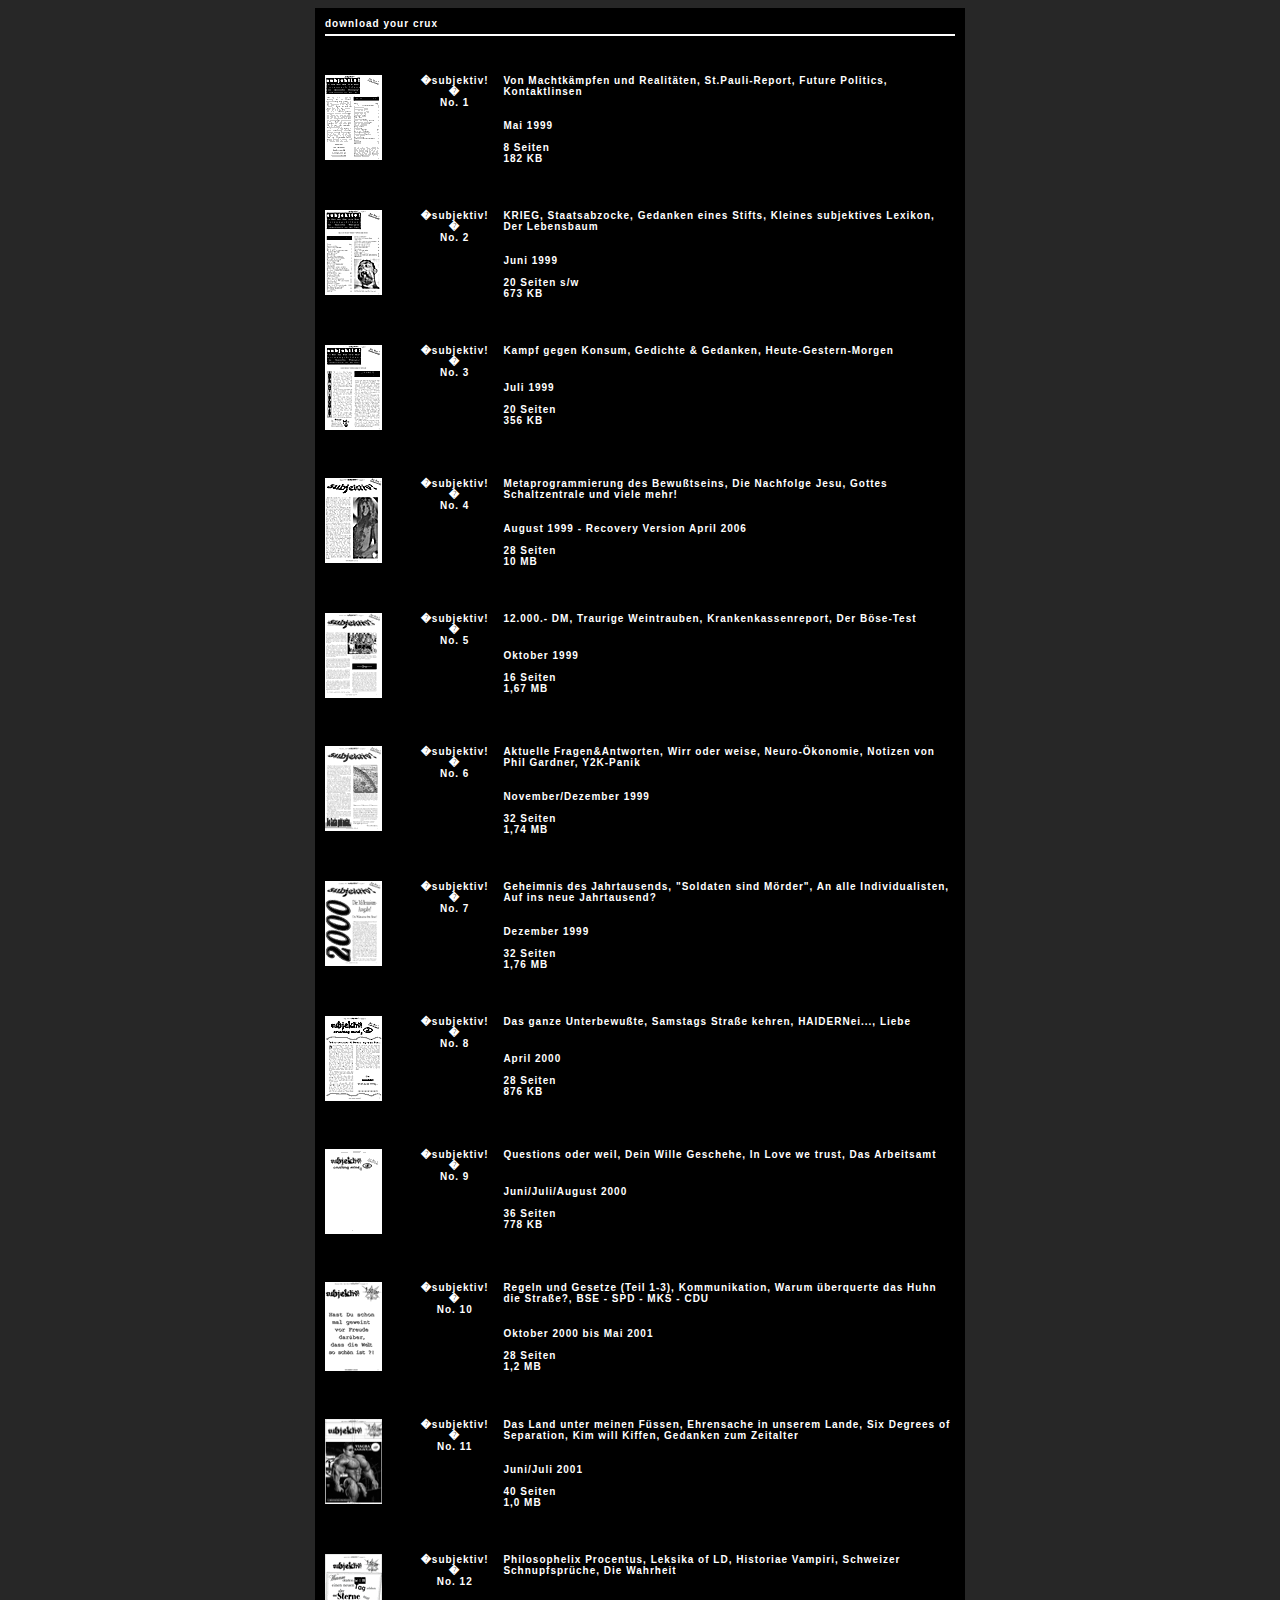
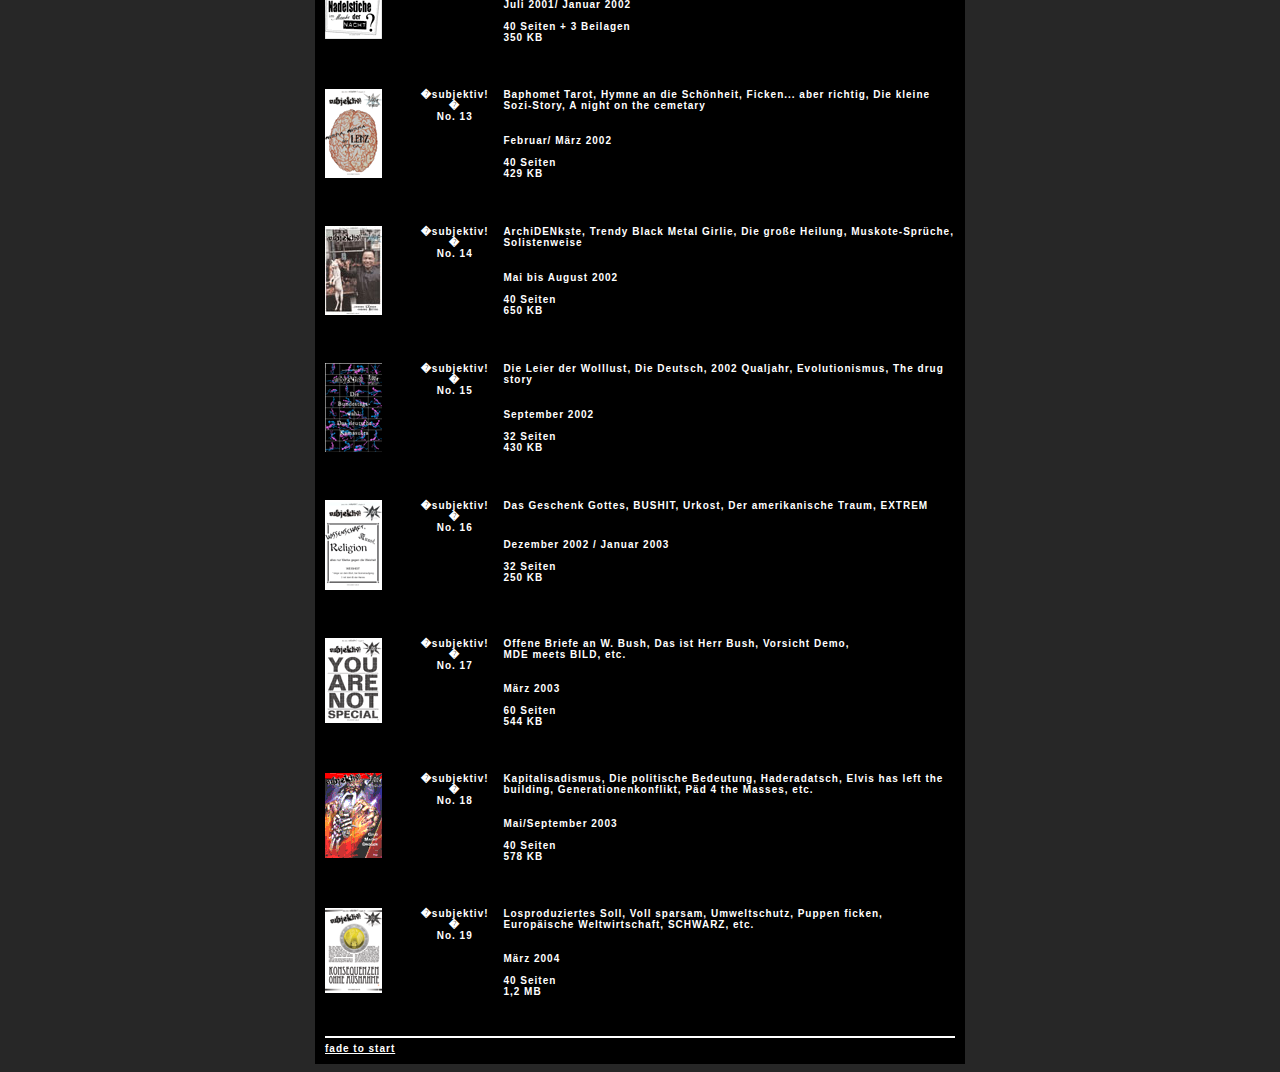
==== fuck.html @ 26a26e6f "Initial commit from existing static website www.subjektiv-news.de in disfunctional state..." ====
<!DOCTYPE html>
<html lang="de">
<head>
<meta charset="utf-8" />
<title>Jeder nur ein Kreuz...</title>
<link href="subjektiv.css" rel="stylesheet" type="text/css" />
</head>
<body>
<table width="650" border="0" align="center" cellpadding="2" cellspacing="8" bordercolor="black" bgcolor="#000000">
<tr>
<td class="whatever" colspan="3">download your crux<hr color="white"><br>&nbsp;<br></td>
</tr>
<!----------- Hier geht's ma los! ------------------>
<tr valign="top">

    <td align="left" width="85" rowspan="2"><a href="/downs/subjektiv1.pdf" target="_blank"><IMG SRC="pics/subj1.gif" WIDTH="57" HEIGHT="85" ALT="Die erste �subjektiv!�" border="0"></a></td>

<td rowspan="2" align="center"class="whota">�subjektiv!�<br />
  No. 1</td>

<td align="left"class="inhaltus">

Von Machtk&auml;mpfen und Realit&auml;ten, St.Pauli-Report, Future Politics, Kontaktlinsen

<br>&nbsp;<br>

</td></tr>

<tr valign="top">

<td class="blued">

Mai 1999<br>&nbsp;<br>

8 Seiten<br>

182 KB

</td>

</tr>

<!------------ Hier h�rt's ma auf! ---------------->



<tr><td colspan="3">&nbsp;<br>&nbsp;<br></td></tr>



<!----------- Hier geht's ma los! ------------------>

<tr valign="top">

    <td align="left" width="85" rowspan="2"><a href="/downs/subjektiv2.pdf" target="_blank"><IMG SRC="pics/subj2.gif" WIDTH="57" HEIGHT="85" ALT="Die zweite �subjektiv!�" border="0"></a></td>

<td rowspan="2" align="center"class="whota">�subjektiv!�<br />
  No. 2</td>

<td align="left"class="inhaltus">

KRIEG, Staatsabzocke, Gedanken eines Stifts, Kleines subjektives Lexikon, Der Lebensbaum

<br>&nbsp;<br>

</td></tr>

<tr valign="top">

<td class="blued">

Juni 1999<br>&nbsp;<br>

20 Seiten s/w<br>

673 KB

</td>

</tr>

<!------------ Hier h�rt's ma auf! ---------------->



<tr><td colspan="3">&nbsp;<br>&nbsp;<br></td></tr>



<!----------- Hier geht's ma los! ------------------>

<tr valign="top">

    <td align="left" width="85" rowspan="2"><a href="/downs/subjektiv3.pdf" target="_blank"><IMG SRC="pics/subj3.gif" WIDTH="57" HEIGHT="85" ALT="Die dritte �subjektiv!�" border="0"></a></td>

<td rowspan="2" align="center"class="whota">�subjektiv!�<br />
  No. 3</td>

<td align="left"class="inhaltus">

Kampf gegen Konsum, Gedichte &amp; Gedanken, Heute-Gestern-Morgen

<br>&nbsp;<br>

</td></tr>

<tr valign="top">

<td class="blued">

Juli 1999<br>&nbsp;<br>

20 Seiten<br>

356 KB

</td>

</tr>

<!------------ Hier h�rt's ma auf! ---------------->



<tr><td colspan="3">&nbsp;<br>&nbsp;<br></td></tr>



<!----------- Hier geht's ma los! ------------------>

<tr valign="top">

    <td align="left" width="85" rowspan="2"><a href="/downs/subjektiv4.pdf" target="_blank"><IMG SRC="pics/subj4.gif" WIDTH="57" HEIGHT="85" ALT="Die vierte �subjektiv!�" border="0"></a></td>

<td rowspan="2" align="center"class="whota">�subjektiv!�<br />
  No. 4</td>

<td align="left"class="inhaltus">

Metaprogrammierung des Bewu&szlig;tseins, Die Nachfolge Jesu, Gottes Schaltzentrale und viele mehr!

<br>&nbsp;<br>

</td></tr>

<tr valign="top">

<td class="blued">

August 1999 - Recovery Version April 2006<br>
&nbsp;<br>

28 Seiten<br>

10 MB

</td>

</tr>

<!------------ Hier h�rt's ma auf! ---------------->



<tr><td colspan="3">&nbsp;<br>&nbsp;<br></td></tr>



<!----------- Hier geht's ma los! ------------------>

<tr valign="top">

    <td align="left" width="85" rowspan="2"><a href="/downs/subjektiv5.pdf" target="_blank"><IMG SRC="pics/subj5.gif" WIDTH="57" HEIGHT="85" ALT="Die f�nfte �subjektiv!�" border="0"></a></td>

<td rowspan="2" align="center"class="whota">�subjektiv!�<br />
  No. 5</td>

<td align="left"class="inhaltus">

12.000.- DM, Traurige Weintrauben, Krankenkassenreport, Der B&ouml;se-Test

<br>&nbsp;<br>

</td></tr>

<tr valign="top">

<td class="blued">

Oktober 1999<br>&nbsp;<br>

16 Seiten<br>

1,67 MB

</td>

</tr>

<!------------ Hier h�rt's ma auf! ---------------->



<tr><td colspan="3">&nbsp;<br>&nbsp;<br></td></tr>



<!----------- Hier geht's ma los! ------------------>

<tr valign="top">

    <td align="left" width="85" rowspan="2"><a href="/downs/subjektiv6.pdf" target="_blank"><IMG SRC="pics/subj6.gif" WIDTH="57" HEIGHT="85" ALT="Die sechste �subjektiv!�" border="0"></a></td>

<td rowspan="2" align="center"class="whota">�subjektiv!�<br />
  No. 6</td>

<td align="left"class="inhaltus">

Aktuelle Fragen&amp;Antworten, Wirr oder weise, Neuro-&Ouml;konomie, Notizen von Phil Gardner, Y2K-Panik

<br>&nbsp;<br>

</td></tr>

<tr valign="top">

<td class="blued">

November/Dezember 1999<br>&nbsp;<br>

32 Seiten<br>

1,74 MB

</td>

</tr>

<!------------ Hier h�rt's ma auf! ---------------->



<tr><td colspan="3">&nbsp;<br>&nbsp;<br></td></tr>



<!----------- Hier geht's ma los! ------------------>

<tr valign="top">

    <td align="left" width="85" rowspan="2"><a href="/downs/subjektiv7.pdf" target="_blank"><IMG SRC="pics/subj7.gif" WIDTH="57" HEIGHT="85" ALT="Die siebte �subjektiv!�" border="0"></a></td>

<td rowspan="2" align="center"class="whota">�subjektiv!�<br />
  No. 7</td>

<td align="left"class="inhaltus">

Geheimnis des Jahrtausends, &quot;Soldaten sind M&ouml;rder&quot;, An alle Individualisten, Auf ins neue Jahrtausend?

<br>&nbsp;<br>

</td></tr>

<tr valign="top">

<td class="blued">

Dezember 1999<br>&nbsp;<br>

32 Seiten<br>

1,76 MB

</td>

</tr>

<!------------ Hier h�rt's ma auf! ---------------->



<tr><td colspan="3">&nbsp;<br>&nbsp;<br></td></tr>



<!----------- Hier geht's ma los! ------------------>

<tr valign="top">

    <td align="left" width="85" rowspan="2"><a href="/downs/subjektiv8.pdf" target="_blank"><IMG SRC="pics/subj8.gif" WIDTH="57" HEIGHT="85" ALT="Die achte �subjektiv!�" border="0"></a></td>

<td rowspan="2" align="center"class="whota">�subjektiv!�<br />
  No. 8</td>

<td align="left"class="inhaltus">

Das ganze Unterbewu&szlig;te, Samstags Stra&szlig;e kehren, HAIDERNei..., Liebe 

<br>&nbsp;<br>

</td></tr>

<tr valign="top">

<td class="blued">

April 2000<br>&nbsp;<br>

28 Seiten<br>

876 KB

</td>

</tr>

<!------------ Hier h�rt's ma auf! ---------------->



<tr><td colspan="3">&nbsp;<br>&nbsp;<br></td></tr>



<!----------- Hier geht's ma los! ------------------>

<tr valign="top">

    <td align="left" width="85" rowspan="2"><a href="/downs/subjektiv9.pdf" target="_blank"><IMG SRC="pics/subj9.gif" WIDTH="57" HEIGHT="85" ALT="Die neunte �subjektiv!�" border="0"></a></td>

<td rowspan="2" align="center"class="whota">�subjektiv!�<br />
  No. 9</td>

<td align="left"class="inhaltus">

Questions oder weil, Dein Wille Geschehe, In Love we trust, Das Arbeitsamt 

<br>&nbsp;<br>

</td></tr>

<tr valign="top">

<td class="blued">

Juni/Juli/August 2000<br>&nbsp;<br>

36 Seiten<br>

778 KB

</td>

</tr>

<!------------ Hier h�rt's ma auf! ---------------->



<tr><td colspan="3">&nbsp;<br>&nbsp;<br></td></tr>



<!----------- Hier geht's ma los! ------------------>

<tr valign="top">

    <td align="left" width="85" rowspan="2"><a href="/downs/subjektiv10.pdf" target="_blank"><IMG SRC="pics/subj10.gif" WIDTH="57" HEIGHT="89" ALT="Die zehnte �subjektiv!�" border="0"></a></td>

<td rowspan="2" align="center"class="whota">�subjektiv!�<br />
  No. 10</td>

<td align="left"class="inhaltus">

Regeln und Gesetze (Teil 1-3), Kommunikation, Warum &uuml;berquerte das Huhn die Stra&szlig;e?, BSE - SPD - MKS - CDU

<br>&nbsp;<br>

</td></tr>

<tr valign="top">

<td class="blued">

Oktober 2000 bis Mai 2001<br>&nbsp;<br>

28 Seiten<br>

1,2 MB

</td>

</tr>

<!------------ Hier h�rt's ma auf! ---------------->



<tr><td colspan="3">&nbsp;<br>&nbsp;<br></td></tr>



<!----------- Hier geht's ma los! ------------------>

<tr valign="top">

    <td align="left" width="85" rowspan="2"><a href="/downs/subjektiv11.pdf" target="_blank"><IMG SRC="pics/subj11.gif" WIDTH="57" HEIGHT="85" ALT="Die elfte �subjektiv!�" border="0"></a></td>

<td rowspan="2" align="center"class="whota">�subjektiv!�<br />
  No. 11</td>

<td align="left"class="inhaltus">

Das Land unter meinen F&uuml;ssen, Ehrensache in unserem Lande, Six Degrees of Separation, Kim will Kiffen, Gedanken zum Zeitalter

<br>&nbsp;<br>

</td></tr>

<tr valign="top">

<td class="blued">

Juni/Juli 2001<br>&nbsp;<br>

40 Seiten<br>

1,0 MB

</td>

</tr>

<!------------ Hier h�rt's ma auf! ---------------->



<tr><td colspan="3">&nbsp;<br>&nbsp;<br></td></tr>



<!----------- Hier geht's ma los! ------------------>

<tr valign="top">

    <td align="left" width="85" rowspan="2"><a href="/downs/subjektiv12.pdf" target="_blank"><IMG SRC="pics/subj12.gif" WIDTH="57" HEIGHT="85" ALT="Die zw�lfte �subjektiv!�" border="0"></a></td>

    <td rowspan="2" align="center"class="whota">�subjektiv!�<br />
    No. 12</td>

    <td align="left"class="inhaltus"> Philosophelix Procentus, Leksika of LD, 

      Historiae Vampiri, Schweizer Schnupfspr&uuml;che, Die Wahrheit<br>

      &nbsp;<br>

</td></tr>

<tr valign="top">

    <td class="blued"> Juli 2001/ Januar 2002<br>

      &nbsp;<br>

      40 Seiten + 3 Beilagen<br>

      350 KB </td>

</tr>

<!------------ Hier h�rt's ma auf! ---------------->



<tr><td colspan="3">&nbsp;<br>&nbsp;<br></td></tr>



<!----------- Hier geht's ma los! ------------------>

<tr valign="top">

    <td align="left" width="85" rowspan="2"><a href="/downs/subjektiv13.pdf" target="_blank"><IMG SRC="pics/subj13.gif" WIDTH="57" HEIGHT="89" ALT="Die 13. �subjektiv!�" border="0"></a></td>

    <td rowspan="2" align="center"class="whota">�subjektiv!�<br />
    No. 13</td>

    <td align="left"class="inhaltus"> Baphomet Tarot, Hymne an die Sch&ouml;nheit, 

      Ficken... aber richtig, Die kleine Sozi-Story, A night on the cemetary<br>

      &nbsp;<br>

</td></tr>

<tr valign="top">

    <td class="blued"> Februar/ M&auml;rz 2002<br>

      &nbsp;<br>

      40 Seiten<br>

      429 KB </td>

</tr>

<!------------ Hier h�rt's ma auf! ---------------->

<tr><td colspan="3">&nbsp;<br>&nbsp;<br></td></tr>



<!----------- Hier geht's ma los! ------------------>

<tr valign="top">

    <td align="left" width="85" rowspan="2"><a href="/downs/subjektiv14.pdf" target="_blank"><IMG SRC="pics/subj14.jpg" WIDTH="57" HEIGHT="89" ALT="Die 14. �subjektiv!�" border="0"></a></td>

    <td rowspan="2" align="center"class="whota">�subjektiv!�<br />
    No. 14</td>

    <td align="left"class="inhaltus"> ArchiDENkste, Trendy Black Metal Girlie, 

      Die gro&szlig;e Heilung, Muskote-Spr&uuml;che, Solistenweise<br>

      &nbsp;<br>

</td></tr>

<tr valign="top">

    <td class="blued"> Mai bis August 2002<br>

      &nbsp;<br>

      40 Seiten<br>

      650 KB </td>

</tr>

<!------------ Hier h�rt's ma auf! ---------------->

<tr><td colspan="3">&nbsp;<br>&nbsp;<br></td></tr>



<!----------- Hier geht's ma los! ------------------>

<tr valign="top">

    <td align="left" width="85" rowspan="2"><a href="/downs/subjektiv15.pdf" target="_blank"><IMG SRC="pics/subj15.jpg" WIDTH="57" HEIGHT="89" ALT="Die 15. �subjektiv!�" border="0"></a></td>

    <td rowspan="2" align="center"class="whota">�subjektiv!�<br />
    No. 15</td>

    <td align="left"class="inhaltus"> Die Leier der Wolllust, Die Deutsch, 2002 

      Qualjahr, Evolutionismus, The drug story<br>

      &nbsp;<br>

</td></tr>

<tr valign="top">

    <td class="blued"> September 2002<br>

      &nbsp;<br>

      32 Seiten<br>

      430 KB </td>

</tr>

<!------------ Hier h�rt's ma auf! ---------------->

<tr><td colspan="3">&nbsp;<br>&nbsp;<br></td></tr>



<!----------- Hier geht's ma los! ------------------>

<tr valign="top">

    <td align="left" width="85" rowspan="2"><a href="/downs/subjektiv16.pdf" target="_blank"><IMG SRC="pics/subj16.gif" WIDTH="57" HEIGHT="90" ALT="Die 16. �subjektiv!�" border="0"></a></td>

    <td rowspan="2" align="center"class="whota">�subjektiv!�<br />
    No. 16</td>

    <td align="left"class="inhaltus"> Das Geschenk Gottes, BUSHIT, Urkost, Der 

      amerikanische Traum, EXTREM<br>

      &nbsp;<br>

</td></tr>

<tr valign="top">

    <td class="blued"> Dezember 2002 / Januar 2003<br>

      &nbsp;<br>

      32 Seiten<br>

      250 KB </td>

</tr>

<!------------ Hier h�rt's ma auf! ---------------->

<tr><td colspan="3">&nbsp;<br>&nbsp;<br></td></tr>



<!----------- Hier geht's ma los! ------------------>

<tr valign="top">

    <td align="left" width="85" rowspan="2"><a href="/downs/subjektiv17.pdf" target="_blank"><IMG SRC="pics/subj17.gif" WIDTH="57" HEIGHT="85" ALT="Die 17. �subjektiv!�" border="0"></a></td>

    <td rowspan="2" align="center"class="whota">�subjektiv!�<br />
    No. 17</td>

    <td align="left"class="inhaltus"> Offene Briefe an W. Bush, Das ist Herr Bush, 
      Vorsicht Demo,<br>
      MDE meets BILD, etc.<br>

      &nbsp;<br>

</td></tr>

<tr valign="top">

    <td class="blued"> M&auml;rz 2003<br>

      &nbsp;<br>
      60 Seiten<br>
      544 KB </td>

</tr>

<!------------ Hier h�rt's ma auf! ---------------->
<tr><td colspan="3">&nbsp;<br>&nbsp;<br></td></tr>
<!----------- Hier geht's ma los! ------------------>

<tr valign="top">

    <td align="left" width="85" rowspan="2"><a href="/downs/subjektiv18.pdf" target="_blank"><IMG SRC="pics/subj18.gif" WIDTH="57" HEIGHT="85" ALT="Die 18. �subjektiv!�" border="0"></a></td>

    <td rowspan="2" align="center"class="whota">�subjektiv!�<br />
    No. 18</td>

    <td align="left"class="inhaltus"> Kapitalisadismus, Die politische Bedeutung, 
      Haderadatsch, Elvis has left the building, Generationenkonflikt, P&auml;d 
      4 the Masses, etc.<br>

      &nbsp;<br>

</td></tr>

<tr valign="top">

    <td class="blued"> Mai/September 2003<br>

      &nbsp;<br>
      40 Seiten<br>
      578 KB </td>

</tr>

<!------------ Hier h�rt's ma auf! ---------------->

<tr><td colspan="3">&nbsp;<br>&nbsp;<br></td></tr>
<!----------- Hier geht's ma los! ------------------>

<tr valign="top">

    <td align="left" width="85" rowspan="2"><a href="/downs/subjektiv19.pdf" target="_blank"><IMG SRC="pics/subj19.gif" WIDTH="57" HEIGHT="85" ALT="Die 19. �subjektiv!�" border="0"></a></td>

    <td rowspan="2" align="center"class="whota">�subjektiv!�<br />
    No. 19</td>

    <td align="left"class="inhaltus"> Losproduziertes Soll, Voll sparsam,
       Umweltschutz, Puppen ficken, Europ&auml;ische Weltwirtschaft, SCHWARZ, etc.<br>

      &nbsp;<br>

</td></tr>

<tr valign="top">

    <td class="blued"> M&auml;rz 2004<br>

      &nbsp;<br>
      40 Seiten<br>
      1,2 MB </td>

</tr>

<!------------ Hier h�rt's ma auf! ---------------->

<tr>

<td colspan="3"><br>&nbsp;<br><hr color="white"><a href="index.html">fade to start</a></td>

</tr>



</table>


</body>
</html>
---- subjektiv.css ----
:root {
	--black: #272727;
}


html {
	box-sizing: border-box;
	font-family: -apple-system, BlinkMacSystemFont, "Segoe UI", Roboto, Helvetica, Arial, sans-serif;
	font-weight: 900;
	font-size: 10px;
	background-color: var(--black);
	color: white;

	text-shadow: 0 2px 0 rgba(0, 0, 0, 0.07);
}

*, *:before, *:after {
	box-sizing: inherit;
}

body {
	letter-spacing: +1px;
}

img {
	max-width: 100%;
}

a {
       color: white;
       }

a:visited, a:active {
	color: #eaeded;
}

a:hover { 
	color: #b2babb;
}

.container {
	display: grid;
	grid-gap: 3px;
	grid-template-columns: repeat(10, 60px);
	justify-content: center;
}

div > div {
	height: 60px;
	background-color: white;
}

#oneofall {
}
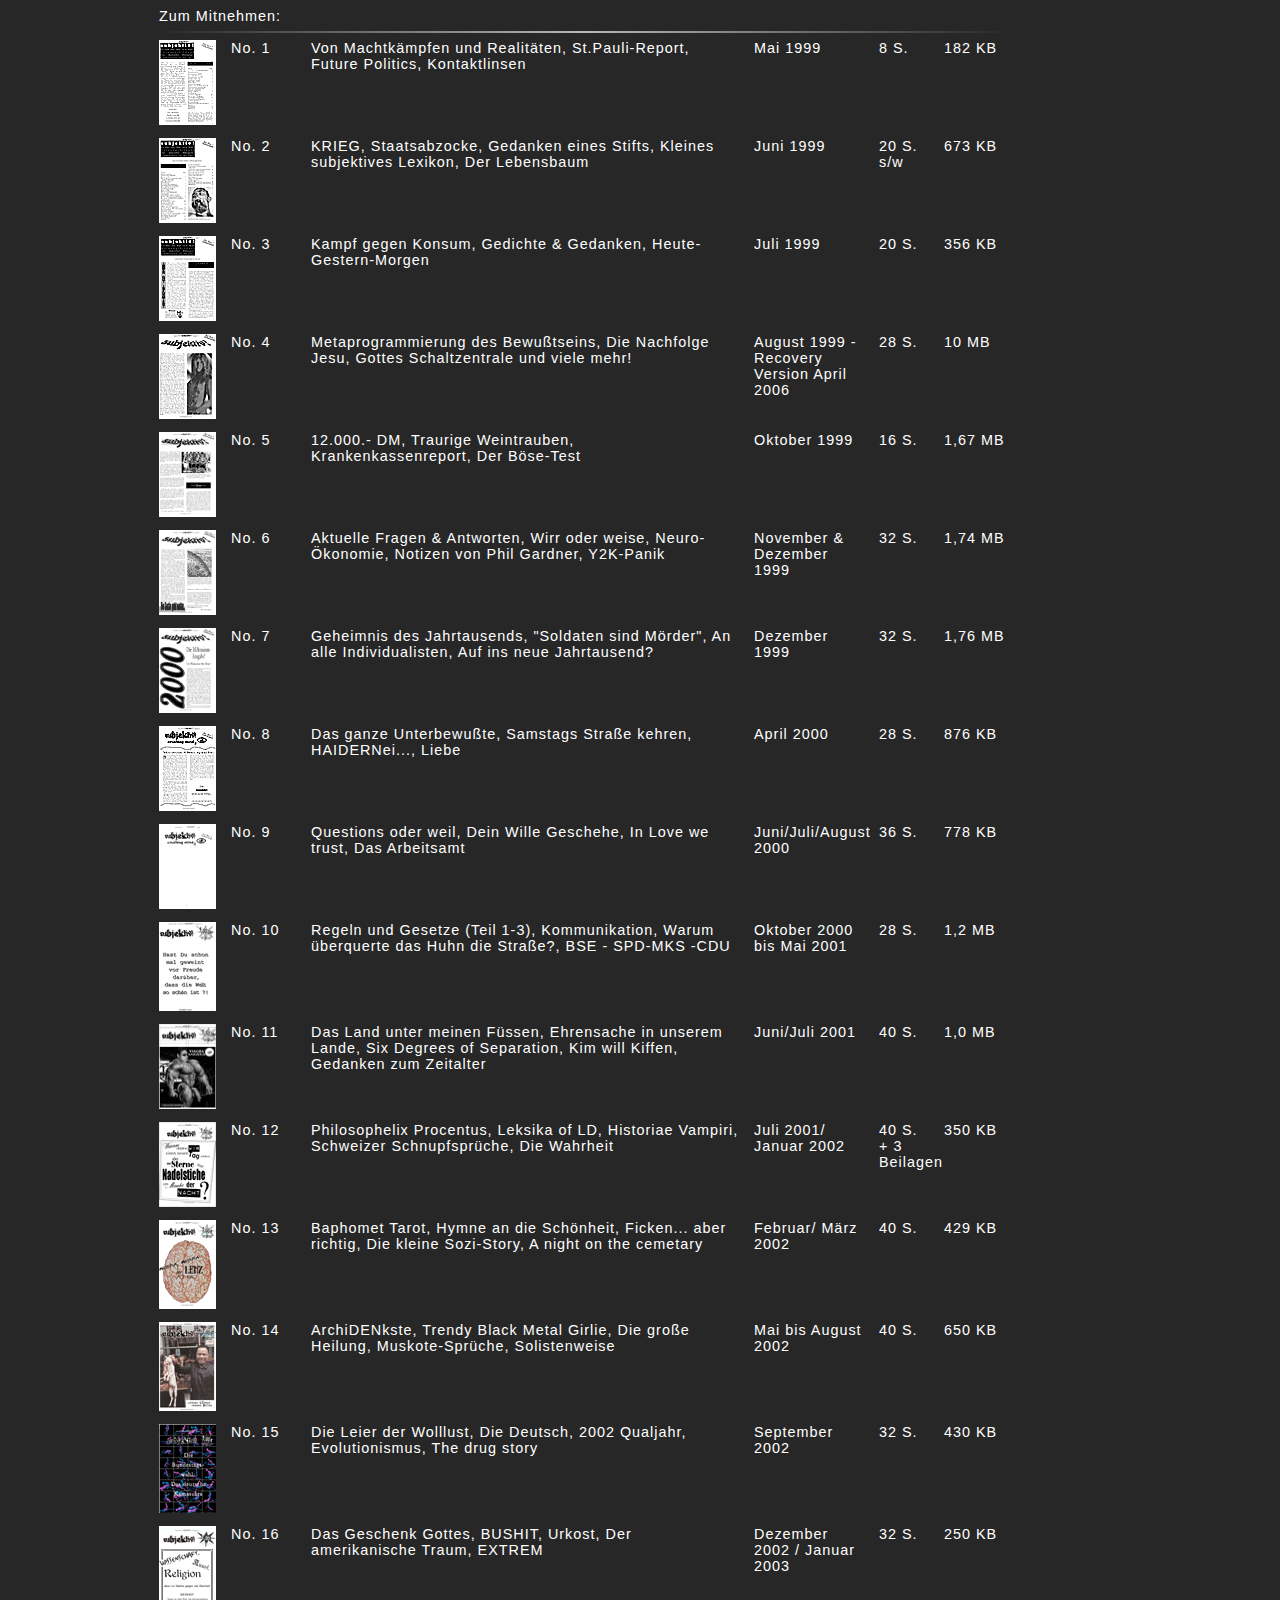
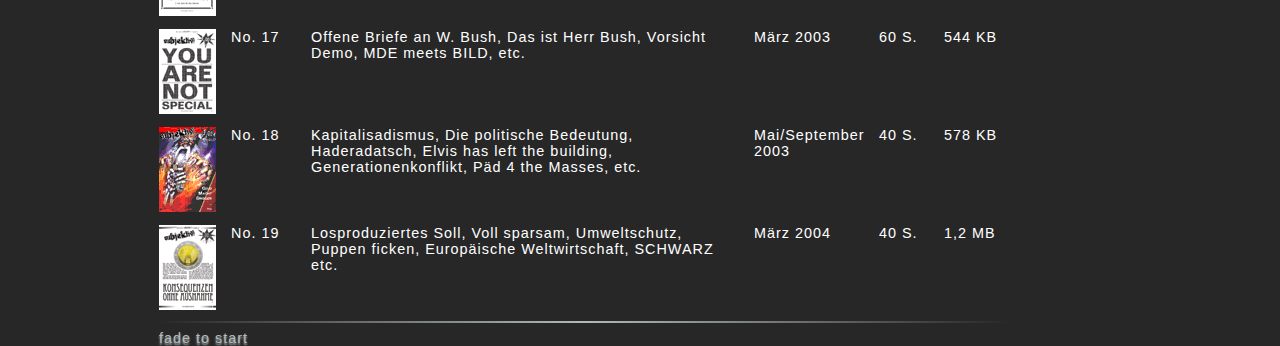
==== commit bdfbb732: "Statische Ausgabe überarbeitet" ====
--- a/fuck.html
+++ b/fuck.html
@@ -1,718 +1,187 @@
 <!DOCTYPE html>
 <html lang="de">
 <head>
-<meta charset="utf-8" />
-<title>Jeder nur ein Kreuz...</title>
-<link href="subjektiv.css" rel="stylesheet" type="text/css" />
+    <meta charset="utf-8"/>
+    <title>Jeder nur ein Kreuz...</title>
+    <link href="subjektiv.css" rel="stylesheet" type="text/css"/>
 </head>
 <body>
-<table width="650" border="0" align="center" cellpadding="2" cellspacing="8" bordercolor="black" bgcolor="#000000">
-<tr>
-<td class="whatever" colspan="3">download your crux<hr color="white"><br>&nbsp;<br></td>
-</tr>
-<!----------- Hier geht's ma los! ------------------>
-<tr valign="top">
+<div class="container">
+    <div class="article-border">
+        Zum Mitnehmen:
+        <hr>
+    </div>
+    <div class="inner-grid article-list">
+        <div><a href="/downs/subjektiv1.pdf" target="_blank"><img alt="Die erste »subjektiv!«" height="85"
+                                                                  src="pics/subj1.gif" width="57"></a></div>
 
-    <td align="left" width="85" rowspan="2"><a href="/downs/subjektiv1.pdf" target="_blank"><IMG SRC="pics/subj1.gif" WIDTH="57" HEIGHT="85" ALT="Die erste �subjektiv!�" border="0"></a></td>
+        <div>No. 1</div>
+        <div>Von Machtkämpfen und Realitäten, St.Pauli-Report, Future Politics, Kontaktlinsen</div>
+        <div>Mai 1999</div>
+        <div>8 S.</div>
+        <div>182 KB</div>
+        <div><a href="/downs/subjektiv2.pdf" target="_blank"><img alt="Die zweite »subjektiv!«" height="85"
+                                                                  src="pics/subj2.gif" width="57"></a></div>
 
-<td rowspan="2" align="center"class="whota">�subjektiv!�<br />
-  No. 1</td>
+        <div>No. 2</div>
+        <div>KRIEG, Staatsabzocke, Gedanken eines Stifts, Kleines subjektives Lexikon, Der Lebensbaum</div>
+        <div>Juni 1999</div>
+        <div>20 S. s/w</div>
+        <div>673 KB</div>
+        <div><a href="/downs/subjektiv3.pdf" target="_blank"><img alt="Die dritte »subjektiv!«" height="85"
+                                                                  src="pics/subj3.gif" width="57"></a></div>
 
-<td align="left"class="inhaltus">
+        <div>No. 3</div>
+        <div>Kampf gegen Konsum, Gedichte  &  Gedanken, Heute-Gestern-Morgen</div>
+        <div>Juli 1999</div>
+        <div>20 S.</div>
+        <div>356 KB</div>
+        <div><a href="/downs/subjektiv4.pdf" target="_blank"><img alt="Die vierte »subjektiv!«" height="85"
+                                                                  src="pics/subj4.gif" width="57"></a></div>
 
-Von Machtk&auml;mpfen und Realit&auml;ten, St.Pauli-Report, Future Politics, Kontaktlinsen
+        <div>No. 4</div>
+        <div>Metaprogrammierung des Bewußtseins, Die Nachfolge Jesu, Gottes Schaltzentrale und viele mehr!</div>
+        <div>August 1999 - Recovery Version April 2006</div>
+        <div>28 S.</div>
+        <div>10 MB</div>
+        <div><a href="/downs/subjektiv5.pdf" target="_blank"><img alt="Die f»nfte »subjektiv!«" height="85"
+                                                                  src="pics/subj5.gif" width="57"></a></div>
 
-<br>&nbsp;<br>
+        <div>No. 5</div>
+        <div>12.000.- DM, Traurige Weintrauben, Krankenkassenreport, Der Böse-Test</div>
+        <div>Oktober 1999</div>
+        <div>16 S.</div>
+        <div>1,67 MB</div>
+        <div><a href="/downs/subjektiv6.pdf" target="_blank"><img alt="Die sechste »subjektiv!«" height="85"
+                                                                  src="pics/subj6.gif" width="57"></a></div>
 
-</td></tr>
+        <div>No. 6</div>
+        <div>Aktuelle Fragen & Antworten, Wirr oder weise, Neuro-Ökonomie, Notizen von Phil Gardner, Y2K-Panik
+        </div>
+        <div>November & Dezember 1999</div>
+        <div>32 S.</div>
+        <div>1,74 MB</div>
+        <div><a href="/downs/subjektiv7.pdf" target="_blank"><img alt="Die siebte »subjektiv!«" height="85"
+                                                                  src="pics/subj7.gif" width="57"></a></div>
 
-<tr valign="top">
+        <div>No. 7</div>
+        <div>Geheimnis des Jahrtausends, "Soldaten sind Mörder", An alle Individualisten, Auf ins
+            neue Jahrtausend?
+        </div>
+        <div>Dezember 1999</div>
+        <div>32 S.</div>
+        <div>1,76 MB</div>
+        <div><a href="/downs/subjektiv8.pdf" target="_blank"><img alt="Die achte »subjektiv!«" height="85"
+                                                                  src="pics/subj8.gif" width="57"></a></div>
 
-<td class="blued">
+        <div>No. 8</div>
+        <div>Das ganze Unterbewußte, Samstags Straße kehren, HAIDERNei..., Liebe</div>
+        <div>April 2000</div>
+        <div>28 S.</div>
+        <div>876 KB</div>
+        <div><a href="/downs/subjektiv9.pdf" target="_blank"><img alt="Die neunte »subjektiv!«" height="85"
+                                                                  src="pics/subj9.gif" width="57"></a></div>
 
-Mai 1999<br>&nbsp;<br>
+        <div>No. 9</div>
+        <div>Questions oder weil, Dein Wille Geschehe, In Love we trust, Das Arbeitsamt</div>
+        <div>Juni/Juli/August 2000</div>
+        <div>36 S.</div>
+        <div>778 KB</div>
+        <div><a href="/downs/subjektiv10.pdf" target="_blank"><img alt="Die zehnte »subjektiv!«" height="89"
+                                                                   src="pics/subj10.gif" width="57"></a></div>
 
-8 Seiten<br>
+        <div>No. 10</div>
+        <div>Regeln und Gesetze (Teil 1-3), Kommunikation, Warum überquerte das Huhn die Straße?, BSE - SPD-MKS -CDU
+        </div>
+        <div>Oktober 2000 bis Mai 2001</div>
+        <div>28 S.</div>
+        <div>1,2 MB</div>
+        <div><a href="/downs/subjektiv11.pdf" target="_blank"><img alt="Die elfte »subjektiv!«" height="85"
+                                                                   src="pics/subj11.gif" width="57"></a></div>
 
-182 KB
+        <div>No. 11</div>
+        <div>Das Land unter meinen Füssen, Ehrensache in unserem Lande, Six Degrees of Separation, Kim
+            will Kiffen, Gedanken zum Zeitalter
+        </div>
+        <div>Juni/Juli 2001</div>
+        <div>40 S.</div>
+        <div>1,0 MB</div>
+        <div><a href="/downs/subjektiv12.pdf" target="_blank"><img alt="Die zw»lfte »subjektiv!«" height="85"
+                                                                   src="pics/subj12.gif" width="57"></a></div>
 
-</td>
+        <div>No. 12</div>
+        <div>Philosophelix Procentus, Leksika of LD, Historiae Vampiri, Schweizer Schnupfsprüche, Die Wahrheit</div>
+        <div>Juli 2001/ Januar 2002</div>
+        <div>40 S. + 3 Beilagen</div>
+        <div>350 KB</div>
+        <div><a href="/downs/subjektiv13.pdf" target="_blank"><img alt="Die 13. »subjektiv!«" height="89"
+                                                                   src="pics/subj13.gif" width="57"></a></div>
 
-</tr>
+        <div>No. 13</div>
+        <div>Baphomet Tarot, Hymne an die Schönheit, Ficken... aber richtig, Die kleine Sozi-Story, A night on
+            the cemetary
+        </div>
+        <div>Februar/ März 2002</div>
+        <div>40 S.</div>
+        <div>429 KB</div>
+        <div><a href="/downs/subjektiv14.pdf" target="_blank"><img alt="Die 14. »subjektiv!«" height="89"
+                                                                   src="pics/subj14.jpg" width="57"></a></div>
 
-<!------------ Hier h�rt's ma auf! ---------------->
+        <div>No. 14</div>
+        <div>ArchiDENkste, Trendy Black Metal Girlie, Die große Heilung, Muskote-Sprüche, Solistenweise</div>
+        <div>Mai bis August 2002</div>
+        <div>40 S.</div>
+        <div>650 KB</div>
+        <div><a href="/downs/subjektiv15.pdf" target="_blank"><img alt="Die 15. »subjektiv!«" height="89"
+                                                                   src="pics/subj15.jpg" width="57"></a></div>
 
+        <div>No. 15</div>
+        <div>Die Leier der Wolllust, Die Deutsch, 2002 Qualjahr, Evolutionismus, The drug story</div>
+        <div>September 2002</div>
+        <div>32 S.</div>
+        <div>430 KB</div>
+        <div><a href="/downs/subjektiv16.pdf" target="_blank"><img alt="Die 16. »subjektiv!«" height="90"
+                                                                   src="pics/subj16.gif" width="57"></a></div>
 
+        <div>No. 16</div>
+        <div>Das Geschenk Gottes, BUSHIT, Urkost, Der amerikanische Traum, EXTREM</div>
+        <div>Dezember 2002 / Januar 2003</div>
+        <div>32 S.</div>
+        <div>250 KB</div>
+        <div><a href="/downs/subjektiv17.pdf" target="_blank"><img alt="Die 17. »subjektiv!«" height="85"
+                                                                   src="pics/subj17.gif" width="57"></a></div>
 
-<tr><td colspan="3">&nbsp;<br>&nbsp;<br></td></tr>
+        <div>No. 17</div>
+        <div>Offene Briefe an W. Bush, Das ist Herr Bush, Vorsicht Demo, MDE meets BILD, etc.</div>
+        <div>März 2003</div>
+        <div>60 S.</div>
+        <div>544 KB</div>
+        <div><a href="/downs/subjektiv18.pdf" target="_blank"><img alt="Die 18. »subjektiv!«" height="85"
+                                                                   src="pics/subj18.gif" width="57"></a></div>
 
+        <div>No. 18</div>
+        <div>Kapitalisadismus, Die politische Bedeutung, Haderadatsch, Elvis has left the
+            building, Generationenkonflikt, Päd 4 the Masses, etc.
+        </div>
+        <div>Mai/September 2003</div>
+        <div>40 S.</div>
+        <div>578 KB</div>
+        <div><a href="/downs/subjektiv19.pdf" target="_blank"><img alt="Die 19. »subjektiv!«" height="85"
+                                                                   src="pics/subj19.gif" width="57"></a></div>
 
+        <div>No. 19</div>
+        <div>Losproduziertes Soll, Voll sparsam, Umweltschutz, Puppen ficken, Europäische Weltwirtschaft, SCHWARZ etc.
+        </div>
+        <div>März 2004</div>
+        <div>40 S.</div>
+        <div>1,2 MB</div>
+    </div>
 
-<!----------- Hier geht's ma los! ------------------>
+    <div class="article-border">
+        <hr>
+        <a class="a-change" href="index.html">fade to start</a>
+    </div>
 
-<tr valign="top">
-
-    <td align="left" width="85" rowspan="2"><a href="/downs/subjektiv2.pdf" target="_blank"><IMG SRC="pics/subj2.gif" WIDTH="57" HEIGHT="85" ALT="Die zweite �subjektiv!�" border="0"></a></td>
-
-<td rowspan="2" align="center"class="whota">�subjektiv!�<br />
-  No. 2</td>
-
-<td align="left"class="inhaltus">
-
-KRIEG, Staatsabzocke, Gedanken eines Stifts, Kleines subjektives Lexikon, Der Lebensbaum
-
-<br>&nbsp;<br>
-
-</td></tr>
-
-<tr valign="top">
-
-<td class="blued">
-
-Juni 1999<br>&nbsp;<br>
-
-20 Seiten s/w<br>
-
-673 KB
-
-</td>
-
-</tr>
-
-<!------------ Hier h�rt's ma auf! ---------------->
-
-
-
-<tr><td colspan="3">&nbsp;<br>&nbsp;<br></td></tr>
-
-
-
-<!----------- Hier geht's ma los! ------------------>
-
-<tr valign="top">
-
-    <td align="left" width="85" rowspan="2"><a href="/downs/subjektiv3.pdf" target="_blank"><IMG SRC="pics/subj3.gif" WIDTH="57" HEIGHT="85" ALT="Die dritte �subjektiv!�" border="0"></a></td>
-
-<td rowspan="2" align="center"class="whota">�subjektiv!�<br />
-  No. 3</td>
-
-<td align="left"class="inhaltus">
-
-Kampf gegen Konsum, Gedichte &amp; Gedanken, Heute-Gestern-Morgen
-
-<br>&nbsp;<br>
-
-</td></tr>
-
-<tr valign="top">
-
-<td class="blued">
-
-Juli 1999<br>&nbsp;<br>
-
-20 Seiten<br>
-
-356 KB
-
-</td>
-
-</tr>
-
-<!------------ Hier h�rt's ma auf! ---------------->
-
-
-
-<tr><td colspan="3">&nbsp;<br>&nbsp;<br></td></tr>
-
-
-
-<!----------- Hier geht's ma los! ------------------>
-
-<tr valign="top">
-
-    <td align="left" width="85" rowspan="2"><a href="/downs/subjektiv4.pdf" target="_blank"><IMG SRC="pics/subj4.gif" WIDTH="57" HEIGHT="85" ALT="Die vierte �subjektiv!�" border="0"></a></td>
-
-<td rowspan="2" align="center"class="whota">�subjektiv!�<br />
-  No. 4</td>
-
-<td align="left"class="inhaltus">
-
-Metaprogrammierung des Bewu&szlig;tseins, Die Nachfolge Jesu, Gottes Schaltzentrale und viele mehr!
-
-<br>&nbsp;<br>
-
-</td></tr>
-
-<tr valign="top">
-
-<td class="blued">
-
-August 1999 - Recovery Version April 2006<br>
-&nbsp;<br>
-
-28 Seiten<br>
-
-10 MB
-
-</td>
-
-</tr>
-
-<!------------ Hier h�rt's ma auf! ---------------->
-
-
-
-<tr><td colspan="3">&nbsp;<br>&nbsp;<br></td></tr>
-
-
-
-<!----------- Hier geht's ma los! ------------------>
-
-<tr valign="top">
-
-    <td align="left" width="85" rowspan="2"><a href="/downs/subjektiv5.pdf" target="_blank"><IMG SRC="pics/subj5.gif" WIDTH="57" HEIGHT="85" ALT="Die f�nfte �subjektiv!�" border="0"></a></td>
-
-<td rowspan="2" align="center"class="whota">�subjektiv!�<br />
-  No. 5</td>
-
-<td align="left"class="inhaltus">
-
-12.000.- DM, Traurige Weintrauben, Krankenkassenreport, Der B&ouml;se-Test
-
-<br>&nbsp;<br>
-
-</td></tr>
-
-<tr valign="top">
-
-<td class="blued">
-
-Oktober 1999<br>&nbsp;<br>
-
-16 Seiten<br>
-
-1,67 MB
-
-</td>
-
-</tr>
-
-<!------------ Hier h�rt's ma auf! ---------------->
-
-
-
-<tr><td colspan="3">&nbsp;<br>&nbsp;<br></td></tr>
-
-
-
-<!----------- Hier geht's ma los! ------------------>
-
-<tr valign="top">
-
-    <td align="left" width="85" rowspan="2"><a href="/downs/subjektiv6.pdf" target="_blank"><IMG SRC="pics/subj6.gif" WIDTH="57" HEIGHT="85" ALT="Die sechste �subjektiv!�" border="0"></a></td>
-
-<td rowspan="2" align="center"class="whota">�subjektiv!�<br />
-  No. 6</td>
-
-<td align="left"class="inhaltus">
-
-Aktuelle Fragen&amp;Antworten, Wirr oder weise, Neuro-&Ouml;konomie, Notizen von Phil Gardner, Y2K-Panik
-
-<br>&nbsp;<br>
-
-</td></tr>
-
-<tr valign="top">
-
-<td class="blued">
-
-November/Dezember 1999<br>&nbsp;<br>
-
-32 Seiten<br>
-
-1,74 MB
-
-</td>
-
-</tr>
-
-<!------------ Hier h�rt's ma auf! ---------------->
-
-
-
-<tr><td colspan="3">&nbsp;<br>&nbsp;<br></td></tr>
-
-
-
-<!----------- Hier geht's ma los! ------------------>
-
-<tr valign="top">
-
-    <td align="left" width="85" rowspan="2"><a href="/downs/subjektiv7.pdf" target="_blank"><IMG SRC="pics/subj7.gif" WIDTH="57" HEIGHT="85" ALT="Die siebte �subjektiv!�" border="0"></a></td>
-
-<td rowspan="2" align="center"class="whota">�subjektiv!�<br />
-  No. 7</td>
-
-<td align="left"class="inhaltus">
-
-Geheimnis des Jahrtausends, &quot;Soldaten sind M&ouml;rder&quot;, An alle Individualisten, Auf ins neue Jahrtausend?
-
-<br>&nbsp;<br>
-
-</td></tr>
-
-<tr valign="top">
-
-<td class="blued">
-
-Dezember 1999<br>&nbsp;<br>
-
-32 Seiten<br>
-
-1,76 MB
-
-</td>
-
-</tr>
-
-<!------------ Hier h�rt's ma auf! ---------------->
-
-
-
-<tr><td colspan="3">&nbsp;<br>&nbsp;<br></td></tr>
-
-
-
-<!----------- Hier geht's ma los! ------------------>
-
-<tr valign="top">
-
-    <td align="left" width="85" rowspan="2"><a href="/downs/subjektiv8.pdf" target="_blank"><IMG SRC="pics/subj8.gif" WIDTH="57" HEIGHT="85" ALT="Die achte �subjektiv!�" border="0"></a></td>
-
-<td rowspan="2" align="center"class="whota">�subjektiv!�<br />
-  No. 8</td>
-
-<td align="left"class="inhaltus">
-
-Das ganze Unterbewu&szlig;te, Samstags Stra&szlig;e kehren, HAIDERNei..., Liebe 
-
-<br>&nbsp;<br>
-
-</td></tr>
-
-<tr valign="top">
-
-<td class="blued">
-
-April 2000<br>&nbsp;<br>
-
-28 Seiten<br>
-
-876 KB
-
-</td>
-
-</tr>
-
-<!------------ Hier h�rt's ma auf! ---------------->
-
-
-
-<tr><td colspan="3">&nbsp;<br>&nbsp;<br></td></tr>
-
-
-
-<!----------- Hier geht's ma los! ------------------>
-
-<tr valign="top">
-
-    <td align="left" width="85" rowspan="2"><a href="/downs/subjektiv9.pdf" target="_blank"><IMG SRC="pics/subj9.gif" WIDTH="57" HEIGHT="85" ALT="Die neunte �subjektiv!�" border="0"></a></td>
-
-<td rowspan="2" align="center"class="whota">�subjektiv!�<br />
-  No. 9</td>
-
-<td align="left"class="inhaltus">
-
-Questions oder weil, Dein Wille Geschehe, In Love we trust, Das Arbeitsamt 
-
-<br>&nbsp;<br>
-
-</td></tr>
-
-<tr valign="top">
-
-<td class="blued">
-
-Juni/Juli/August 2000<br>&nbsp;<br>
-
-36 Seiten<br>
-
-778 KB
-
-</td>
-
-</tr>
-
-<!------------ Hier h�rt's ma auf! ---------------->
-
-
-
-<tr><td colspan="3">&nbsp;<br>&nbsp;<br></td></tr>
-
-
-
-<!----------- Hier geht's ma los! ------------------>
-
-<tr valign="top">
-
-    <td align="left" width="85" rowspan="2"><a href="/downs/subjektiv10.pdf" target="_blank"><IMG SRC="pics/subj10.gif" WIDTH="57" HEIGHT="89" ALT="Die zehnte �subjektiv!�" border="0"></a></td>
-
-<td rowspan="2" align="center"class="whota">�subjektiv!�<br />
-  No. 10</td>
-
-<td align="left"class="inhaltus">
-
-Regeln und Gesetze (Teil 1-3), Kommunikation, Warum &uuml;berquerte das Huhn die Stra&szlig;e?, BSE - SPD - MKS - CDU
-
-<br>&nbsp;<br>
-
-</td></tr>
-
-<tr valign="top">
-
-<td class="blued">
-
-Oktober 2000 bis Mai 2001<br>&nbsp;<br>
-
-28 Seiten<br>
-
-1,2 MB
-
-</td>
-
-</tr>
-
-<!------------ Hier h�rt's ma auf! ---------------->
-
-
-
-<tr><td colspan="3">&nbsp;<br>&nbsp;<br></td></tr>
-
-
-
-<!----------- Hier geht's ma los! ------------------>
-
-<tr valign="top">
-
-    <td align="left" width="85" rowspan="2"><a href="/downs/subjektiv11.pdf" target="_blank"><IMG SRC="pics/subj11.gif" WIDTH="57" HEIGHT="85" ALT="Die elfte �subjektiv!�" border="0"></a></td>
-
-<td rowspan="2" align="center"class="whota">�subjektiv!�<br />
-  No. 11</td>
-
-<td align="left"class="inhaltus">
-
-Das Land unter meinen F&uuml;ssen, Ehrensache in unserem Lande, Six Degrees of Separation, Kim will Kiffen, Gedanken zum Zeitalter
-
-<br>&nbsp;<br>
-
-</td></tr>
-
-<tr valign="top">
-
-<td class="blued">
-
-Juni/Juli 2001<br>&nbsp;<br>
-
-40 Seiten<br>
-
-1,0 MB
-
-</td>
-
-</tr>
-
-<!------------ Hier h�rt's ma auf! ---------------->
-
-
-
-<tr><td colspan="3">&nbsp;<br>&nbsp;<br></td></tr>
-
-
-
-<!----------- Hier geht's ma los! ------------------>
-
-<tr valign="top">
-
-    <td align="left" width="85" rowspan="2"><a href="/downs/subjektiv12.pdf" target="_blank"><IMG SRC="pics/subj12.gif" WIDTH="57" HEIGHT="85" ALT="Die zw�lfte �subjektiv!�" border="0"></a></td>
-
-    <td rowspan="2" align="center"class="whota">�subjektiv!�<br />
-    No. 12</td>
-
-    <td align="left"class="inhaltus"> Philosophelix Procentus, Leksika of LD, 
-
-      Historiae Vampiri, Schweizer Schnupfspr&uuml;che, Die Wahrheit<br>
-
-      &nbsp;<br>
-
-</td></tr>
-
-<tr valign="top">
-
-    <td class="blued"> Juli 2001/ Januar 2002<br>
-
-      &nbsp;<br>
-
-      40 Seiten + 3 Beilagen<br>
-
-      350 KB </td>
-
-</tr>
-
-<!------------ Hier h�rt's ma auf! ---------------->
-
-
-
-<tr><td colspan="3">&nbsp;<br>&nbsp;<br></td></tr>
-
-
-
-<!----------- Hier geht's ma los! ------------------>
-
-<tr valign="top">
-
-    <td align="left" width="85" rowspan="2"><a href="/downs/subjektiv13.pdf" target="_blank"><IMG SRC="pics/subj13.gif" WIDTH="57" HEIGHT="89" ALT="Die 13. �subjektiv!�" border="0"></a></td>
-
-    <td rowspan="2" align="center"class="whota">�subjektiv!�<br />
-    No. 13</td>
-
-    <td align="left"class="inhaltus"> Baphomet Tarot, Hymne an die Sch&ouml;nheit, 
-
-      Ficken... aber richtig, Die kleine Sozi-Story, A night on the cemetary<br>
-
-      &nbsp;<br>
-
-</td></tr>
-
-<tr valign="top">
-
-    <td class="blued"> Februar/ M&auml;rz 2002<br>
-
-      &nbsp;<br>
-
-      40 Seiten<br>
-
-      429 KB </td>
-
-</tr>
-
-<!------------ Hier h�rt's ma auf! ---------------->
-
-<tr><td colspan="3">&nbsp;<br>&nbsp;<br></td></tr>
-
-
-
-<!----------- Hier geht's ma los! ------------------>
-
-<tr valign="top">
-
-    <td align="left" width="85" rowspan="2"><a href="/downs/subjektiv14.pdf" target="_blank"><IMG SRC="pics/subj14.jpg" WIDTH="57" HEIGHT="89" ALT="Die 14. �subjektiv!�" border="0"></a></td>
-
-    <td rowspan="2" align="center"class="whota">�subjektiv!�<br />
-    No. 14</td>
-
-    <td align="left"class="inhaltus"> ArchiDENkste, Trendy Black Metal Girlie, 
-
-      Die gro&szlig;e Heilung, Muskote-Spr&uuml;che, Solistenweise<br>
-
-      &nbsp;<br>
-
-</td></tr>
-
-<tr valign="top">
-
-    <td class="blued"> Mai bis August 2002<br>
-
-      &nbsp;<br>
-
-      40 Seiten<br>
-
-      650 KB </td>
-
-</tr>
-
-<!------------ Hier h�rt's ma auf! ---------------->
-
-<tr><td colspan="3">&nbsp;<br>&nbsp;<br></td></tr>
-
-
-
-<!----------- Hier geht's ma los! ------------------>
-
-<tr valign="top">
-
-    <td align="left" width="85" rowspan="2"><a href="/downs/subjektiv15.pdf" target="_blank"><IMG SRC="pics/subj15.jpg" WIDTH="57" HEIGHT="89" ALT="Die 15. �subjektiv!�" border="0"></a></td>
-
-    <td rowspan="2" align="center"class="whota">�subjektiv!�<br />
-    No. 15</td>
-
-    <td align="left"class="inhaltus"> Die Leier der Wolllust, Die Deutsch, 2002 
-
-      Qualjahr, Evolutionismus, The drug story<br>
-
-      &nbsp;<br>
-
-</td></tr>
-
-<tr valign="top">
-
-    <td class="blued"> September 2002<br>
-
-      &nbsp;<br>
-
-      32 Seiten<br>
-
-      430 KB </td>
-
-</tr>
-
-<!------------ Hier h�rt's ma auf! ---------------->
-
-<tr><td colspan="3">&nbsp;<br>&nbsp;<br></td></tr>
-
-
-
-<!----------- Hier geht's ma los! ------------------>
-
-<tr valign="top">
-
-    <td align="left" width="85" rowspan="2"><a href="/downs/subjektiv16.pdf" target="_blank"><IMG SRC="pics/subj16.gif" WIDTH="57" HEIGHT="90" ALT="Die 16. �subjektiv!�" border="0"></a></td>
-
-    <td rowspan="2" align="center"class="whota">�subjektiv!�<br />
-    No. 16</td>
-
-    <td align="left"class="inhaltus"> Das Geschenk Gottes, BUSHIT, Urkost, Der 
-
-      amerikanische Traum, EXTREM<br>
-
-      &nbsp;<br>
-
-</td></tr>
-
-<tr valign="top">
-
-    <td class="blued"> Dezember 2002 / Januar 2003<br>
-
-      &nbsp;<br>
-
-      32 Seiten<br>
-
-      250 KB </td>
-
-</tr>
-
-<!------------ Hier h�rt's ma auf! ---------------->
-
-<tr><td colspan="3">&nbsp;<br>&nbsp;<br></td></tr>
-
-
-
-<!----------- Hier geht's ma los! ------------------>
-
-<tr valign="top">
-
-    <td align="left" width="85" rowspan="2"><a href="/downs/subjektiv17.pdf" target="_blank"><IMG SRC="pics/subj17.gif" WIDTH="57" HEIGHT="85" ALT="Die 17. �subjektiv!�" border="0"></a></td>
-
-    <td rowspan="2" align="center"class="whota">�subjektiv!�<br />
-    No. 17</td>
-
-    <td align="left"class="inhaltus"> Offene Briefe an W. Bush, Das ist Herr Bush, 
-      Vorsicht Demo,<br>
-      MDE meets BILD, etc.<br>
-
-      &nbsp;<br>
-
-</td></tr>
-
-<tr valign="top">
-
-    <td class="blued"> M&auml;rz 2003<br>
-
-      &nbsp;<br>
-      60 Seiten<br>
-      544 KB </td>
-
-</tr>
-
-<!------------ Hier h�rt's ma auf! ---------------->
-<tr><td colspan="3">&nbsp;<br>&nbsp;<br></td></tr>
-<!----------- Hier geht's ma los! ------------------>
-
-<tr valign="top">
-
-    <td align="left" width="85" rowspan="2"><a href="/downs/subjektiv18.pdf" target="_blank"><IMG SRC="pics/subj18.gif" WIDTH="57" HEIGHT="85" ALT="Die 18. �subjektiv!�" border="0"></a></td>
-
-    <td rowspan="2" align="center"class="whota">�subjektiv!�<br />
-    No. 18</td>
-
-    <td align="left"class="inhaltus"> Kapitalisadismus, Die politische Bedeutung, 
-      Haderadatsch, Elvis has left the building, Generationenkonflikt, P&auml;d 
-      4 the Masses, etc.<br>
-
-      &nbsp;<br>
-
-</td></tr>
-
-<tr valign="top">
-
-    <td class="blued"> Mai/September 2003<br>
-
-      &nbsp;<br>
-      40 Seiten<br>
-      578 KB </td>
-
-</tr>
-
-<!------------ Hier h�rt's ma auf! ---------------->
-
-<tr><td colspan="3">&nbsp;<br>&nbsp;<br></td></tr>
-<!----------- Hier geht's ma los! ------------------>
-
-<tr valign="top">
-
-    <td align="left" width="85" rowspan="2"><a href="/downs/subjektiv19.pdf" target="_blank"><IMG SRC="pics/subj19.gif" WIDTH="57" HEIGHT="85" ALT="Die 19. �subjektiv!�" border="0"></a></td>
-
-    <td rowspan="2" align="center"class="whota">�subjektiv!�<br />
-    No. 19</td>
-
-    <td align="left"class="inhaltus"> Losproduziertes Soll, Voll sparsam,
-       Umweltschutz, Puppen ficken, Europ&auml;ische Weltwirtschaft, SCHWARZ, etc.<br>
-
-      &nbsp;<br>
-
-</td></tr>
-
-<tr valign="top">
-
-    <td class="blued"> M&auml;rz 2004<br>
-
-      &nbsp;<br>
-      40 Seiten<br>
-      1,2 MB </td>
-
-</tr>
-
-<!------------ Hier h�rt's ma auf! ---------------->
-
-<tr>
-
-<td colspan="3"><br>&nbsp;<br><hr color="white"><a href="index.html">fade to start</a></td>
-
-</tr>
-
-
-
-</table>
-
-
+</div>
 </body>
 </html>
--- a/subjektiv.css
+++ b/subjektiv.css
@@ -1,54 +1,142 @@
 :root {
-	--black: #272727;
+    --black: #272727;
+    --grey: #b2babb;
+    --cookie-grey:  #5d6d7e;
+    --light-grey: #eaeded;
+}
+
+@keyframes a-href {
+    from { color: white; }
+    to { color: var(--grey); }
 }
 
 
 html {
-	box-sizing: border-box;
-	font-family: -apple-system, BlinkMacSystemFont, "Segoe UI", Roboto, Helvetica, Arial, sans-serif;
-	font-weight: 900;
-	font-size: 10px;
-	background-color: var(--black);
-	color: white;
-
-	text-shadow: 0 2px 0 rgba(0, 0, 0, 0.07);
+    box-sizing: border-box;
+    font-family: -apple-system, BlinkMacSystemFont, "Segoe UI", Roboto, Helvetica, Arial, sans-serif;
+    font-weight: 400;
+    font-size: 0.9em;
+    background-color: var(--black);
+    color: white;
 }
 
 *, *:before, *:after {
-	box-sizing: inherit;
+    box-sizing: inherit;
 }
 
 body {
-	letter-spacing: +1px;
+    letter-spacing: +1px;
 }
 
 img {
-	max-width: 100%;
+    max-width: 100%;
+}
+
+hr {
+    border: 0;
+    height: 2px;
+    background-image: linear-gradient(to right, var(--black), var(--grey), var(--black));
 }
 
 a {
-       color: white;
-       }
+    color: var(--grey);
+}
+
+.a-change {
+    text-decoration: blink;
+    animation-name: a-href;
+    animation-duration: 8s;
+    animation-iteration-count: infinite;
+    text-shadow: 0 2px 2px var(--grey);
+}
 
 a:visited, a:active {
-	color: #eaeded;
+    color: var(--light-grey);
 }
 
-a:hover { 
-	color: #b2babb;
+a:hover {
+    color: var(--cookie-grey);
 }
 
 .container {
-	display: grid;
-	grid-gap: 3px;
-	grid-template-columns: repeat(10, 60px);
-	justify-content: center;
+    display: grid;
+    width: 90vw;
+    height: 90vh;
 }
 
-div > div {
-	height: 60px;
-	background-color: white;
+.inner-grid {
+    display: grid;
+    justify-self: center;
+    align-self: center;
+}
+
+.start-grid {
+    grid-gap: 3px;
+    grid-template-columns: repeat(10, 60px);
+}
+
+.blog-entry {
+    grid-row-gap: 10px;
+    grid-column-gap: 15px;
+    width: 850px;
+    grid-template-columns: 57px 65px 1fr;
+}
+
+.article-list {
+    grid-row-gap: 10px;
+    grid-column-gap: 15px;
+    width: 850px;
+    grid-template-columns: 57px 65px 1fr 110px 50px 65px;
+}
+
+.article-border {
+    width: 850px;
+    justify-self: center;
+    grid-template-columns: 1fr;
+}
+
+.flip-card {
+    background-color: transparent;
+    width: 60px;
+    height: 60px;
+    perspective: 1000px;
+}
+
+.flip-card-inner {
+    background-color: white;
+    position: relative;
+    width: 100%;
+    height: 100%;
+    text-align: center;
+    transition: transform 0.5s;
+    transform-style: preserve-3d;
+}
+
+.flip-card:hover .flip-card-inner {
+    transform: rotateY(180deg);
+}
+
+.flip-card-front, .flip-card-back {
+    position: absolute;
+    width: 100%;
+    height: 100%;
+    -webkit-backface-visibility: hidden; /* Safari */
+    backface-visibility: hidden;
+}
+
+.flip-card-front {
+    background-color: white;
+}
+
+.flip-card-back {
+    background-color: black;
+    transform: rotateY(180deg);
 }
 
 #oneofall {
+    grid-column: span 3;
+    display: flex;
+    align-items: center;
+    justify-content: center;
+    background-color: var(--black);
 }
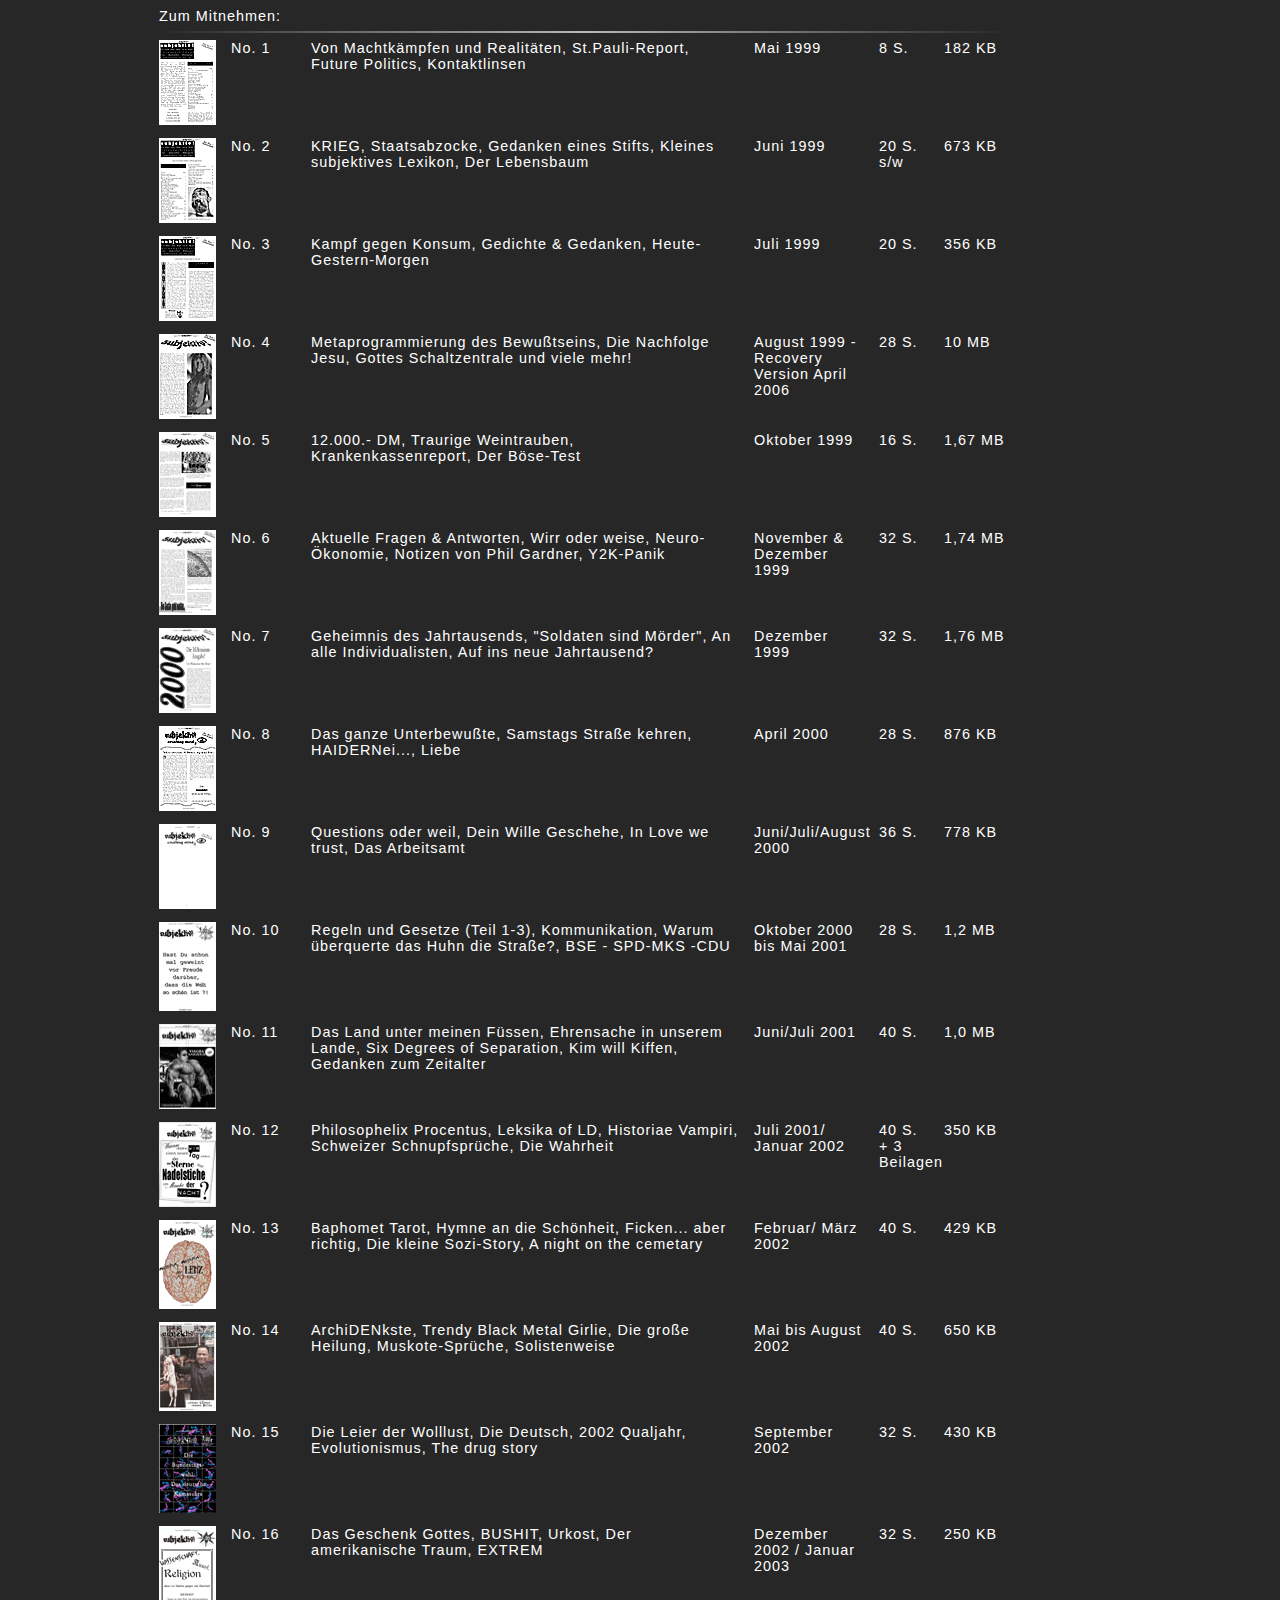
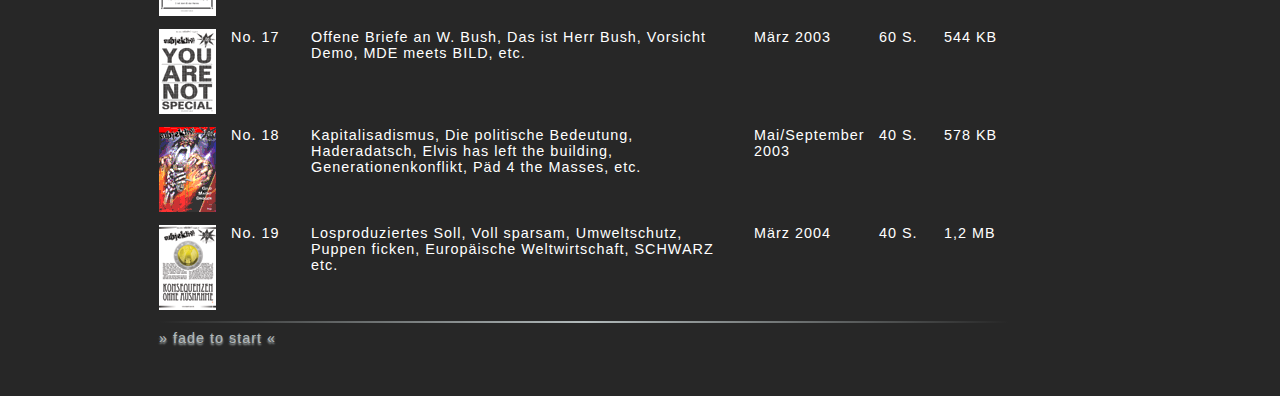
==== commit 2d39730d: "Some minor additional changes - just trying out HTML5 and CSS3!" ====
--- a/fuck.html
+++ b/fuck.html
@@ -177,9 +177,9 @@
         <div>1,2 MB</div>
     </div>
 
-    <div class="article-border">
+    <div class="article-border padding-bottom">
         <hr>
-        <a class="a-change" href="index.html">fade to start</a>
+        <a class="a-change" href="index.html"><span class="color-cycle">»</span> fade to start <span class="color-cycle">«</span></a>
     </div>
 
 </div>
--- a/subjektiv.css
+++ b/subjektiv.css
@@ -5,9 +5,14 @@
     --light-grey: #eaeded;
 }
 
-@keyframes a-href {
+@keyframes a-change {
     from { color: white; }
     to { color: var(--grey); }
+}
+
+@keyframes grey-cycle {
+    from { color: white;}
+    to { color: black; }
 }
 
 
@@ -40,17 +45,26 @@
 
 a {
     color: var(--grey);
+    text-decoration: none;
 }
 
 .a-change {
-    text-decoration: blink;
-    animation-name: a-href;
+    animation-name: a-change;
     animation-duration: 8s;
     animation-iteration-count: infinite;
+    animation-direction: alternate;
     text-shadow: 0 2px 2px var(--grey);
 }
 
-a:visited, a:active {
+.color-cycle {
+    animation-name: grey-cycle;
+    animation-duration: 2s;
+    animation-iteration-count: infinite;
+    animation-direction: alternate;
+
+}
+
+a:active {
     color: var(--light-grey);
 }
 
@@ -68,6 +82,10 @@
     display: grid;
     justify-self: center;
     align-self: center;
+}
+
+.padding-bottom {
+    padding-bottom: 50px;
 }
 
 .start-grid {
